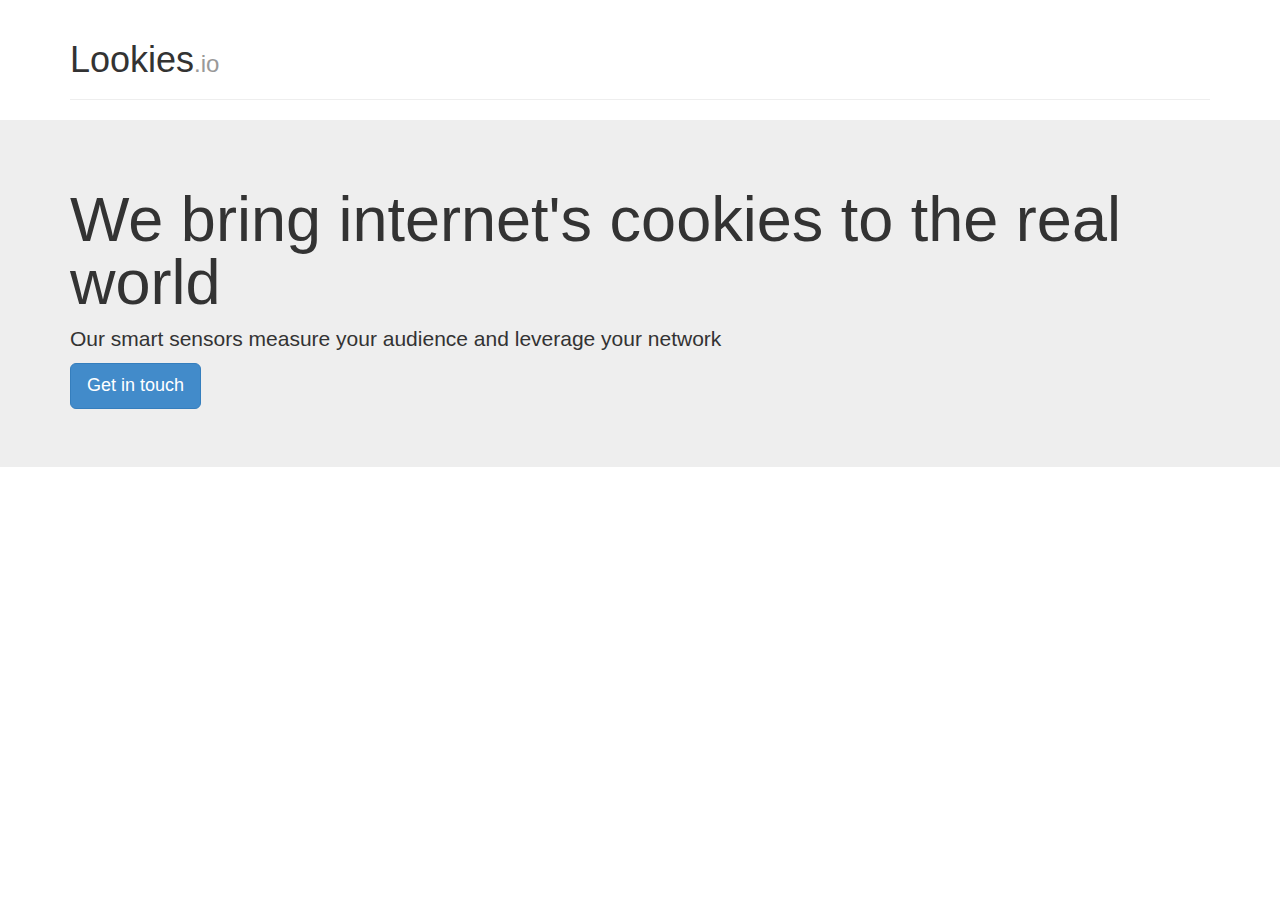
==== index.html @ 82d2c320 "first try" ====
<!DOCTYPE html>
<html lang="en">
<head>
<meta charset="utf-8">
  <title>Lookies</title>
  <meta name="viewport" content="width=device-width, initial-scale=1.0">
  <link href="/css/bootstrap.css" rel="stylesheet">
  <script src="js/jquery-2.0.3.min.js"></script>
  <script src="/js/bootstrap.js"></script>
  <!--[if lt IE 9]>
    <script src="/js/html5shiv.js"></script>
    <script src="/js/respond.min.js"></script>
  <![endif]-->
  <script>
    (function(i,s,o,g,r,a,m){i['GoogleAnalyticsObject']=r;i[r]=i[r]||function(){
    (i[r].q=i[r].q||[]).push(arguments)},i[r].l=1*new Date();a=s.createElement(o),
    m=s.getElementsByTagName(o)[0];a.async=1;a.src=g;m.parentNode.insertBefore(a,m)
    })(window,document,'script','//www.google-analytics.com/analytics.js','ga');  
    ga('create', 'UA-42364112-2', 'lookies.io');
    ga('send', 'pageview');
</script>
  
</head>

<div class="container">
  <div class="page-header">
    <h1>Lookies<small>.io</small></h1>
  </div>
</div>

<div class="jumbotron">
  <div class="container">
    <h1>We bring internet's cookies to the real world</h1>
    <p>Our smart sensors measure your audience and leverage your network</p>
    <p><a class="btn btn-primary btn-lg" href="mailto:contact@lookies.io">Get in touch</a></p>
  </di
</div>


</html>
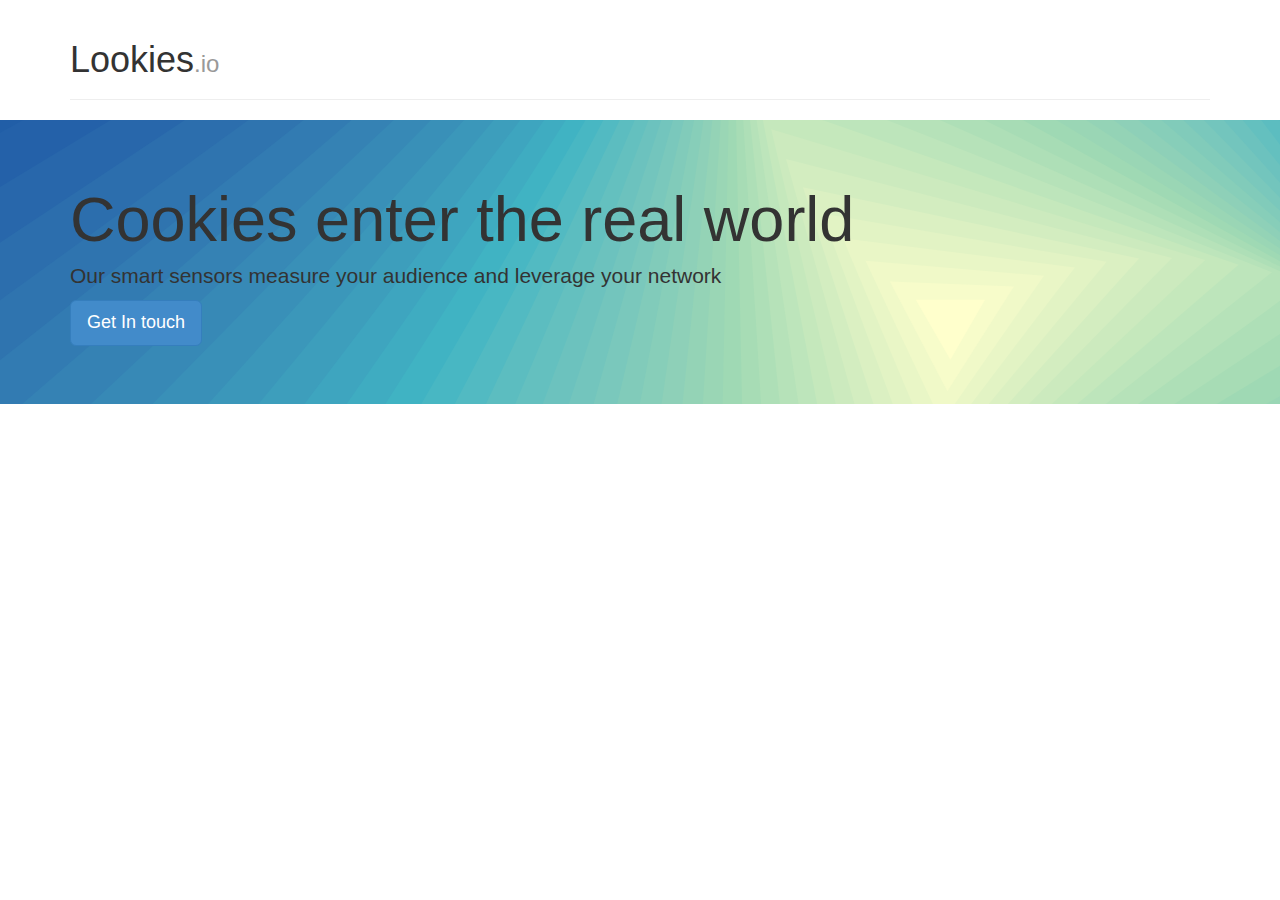
==== commit 92d9f04d: "added background" ====
--- a/index.html
+++ b/index.html
@@ -5,8 +5,7 @@
   <title>Lookies</title>
   <meta name="viewport" content="width=device-width, initial-scale=1.0">
   <link href="/css/bootstrap.css" rel="stylesheet">
-  <script src="js/jquery-2.0.3.min.js"></script>
-  <script src="/js/bootstrap.js"></script>
+  <link href="/css/site.css" rel="stylesheet">
   <!--[if lt IE 9]>
     <script src="/js/html5shiv.js"></script>
     <script src="/js/respond.min.js"></script>
@@ -28,13 +27,15 @@
   </div>
 </div>
 
+
 <div class="jumbotron">
   <div class="container">
-    <h1>We bring internet's cookies to the real world</h1>
+    <h1>Cookies enter the real world</h1>
     <p>Our smart sensors measure your audience and leverage your network</p>
-    <p><a class="btn btn-primary btn-lg" href="mailto:contact@lookies.io">Get in touch</a></p>
+    <p><a class="btn btn-primary btn-lg" href="mailto:contact@lookies.io?subject=Information%20request">Get In touch</a></p>
   </di
 </div>
-
-
+  
+  <script src="js/jquery-2.0.3.min.js"></script>
+  <script src="/js/bootstrap.js"></script>
 </html>
--- a/css/site.css
+++ b/css/site.css
@@ -0,0 +1,3 @@
+.jumbotron{background-image:url("../triangles.svg")}
+
+
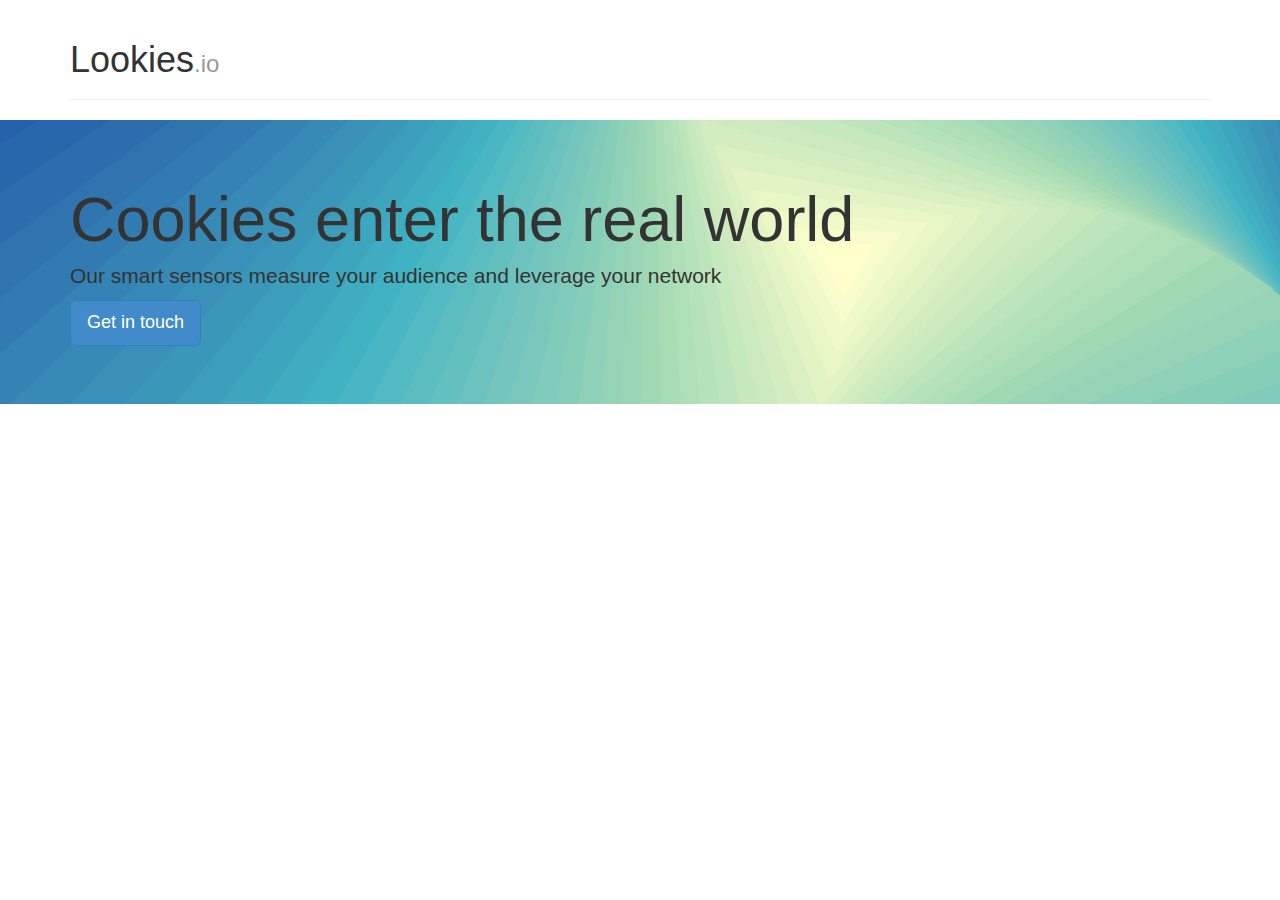
==== commit 58e51bcf: "updates" ====
--- a/index.html
+++ b/index.html
@@ -2,14 +2,15 @@
 <html lang="en">
 <head>
 <meta charset="utf-8">
-  <title>Lookies</title>
-  <meta name="viewport" content="width=device-width, initial-scale=1.0">
-  <link href="/css/bootstrap.css" rel="stylesheet">
-  <link href="/css/site.css" rel="stylesheet">
-  <!--[if lt IE 9]>
+<meta name="Arthur Flam" content="Presentation of Lookies. We offer tools to measure audience in outdoor advertising with wireless communications: Wifi, Bluetooth Low Energy, as well as data analysis">
+<Meta name="viewport" content="width=device-width, initial-scale=1.0">
+<title>Lookies</title>
+<link href="/css/bootstrap.css" rel="stylesheet">
+<link href="/css/site.css" rel="stylesheet">
+<!--[if lt IE 9]>
     <script src="/js/html5shiv.js"></script>
     <script src="/js/respond.min.js"></script>
-  <![endif]-->
+    <![endif]-->
   <script>
     (function(i,s,o,g,r,a,m){i['GoogleAnalyticsObject']=r;i[r]=i[r]||function(){
     (i[r].q=i[r].q||[]).push(arguments)},i[r].l=1*new Date();a=s.createElement(o),
@@ -32,10 +33,18 @@
   <div class="container">
     <h1>Cookies enter the real world</h1>
     <p>Our smart sensors measure your audience and leverage your network</p>
-    <p><a class="btn btn-primary btn-lg" href="mailto:contact@lookies.io?subject=Information%20request">Get In touch</a></p>
-  </di
+    <p><a class="btn btn-primary btn-lg" href="mailto:contact@lookies.io?subject=Information%20request">Get in touch</a></p>
+  </div>
 </div>
-  
+ 
+
+<!-- <footer> -->
+<!--   <div class="container"> -->
+<!--     <p class="text-muted"> Created by <a href="http://www.twitter.com/ArthurFlam" rel="author">ArthurFlam</a></p> -->
+<!--   </div> -->
+<!-- </footer> -->
+
+
   <script src="js/jquery-2.0.3.min.js"></script>
   <script src="/js/bootstrap.js"></script>
 </html>
--- a/css/site.css
+++ b/css/site.css
@@ -1,3 +1 @@
-.jumbotron{background-image:url("../triangles.svg")}
-
-
+.jumbotron{background-image:url("../triangles.svg");background-repeat:no-repeat;background-position:center;background-size:cover;}